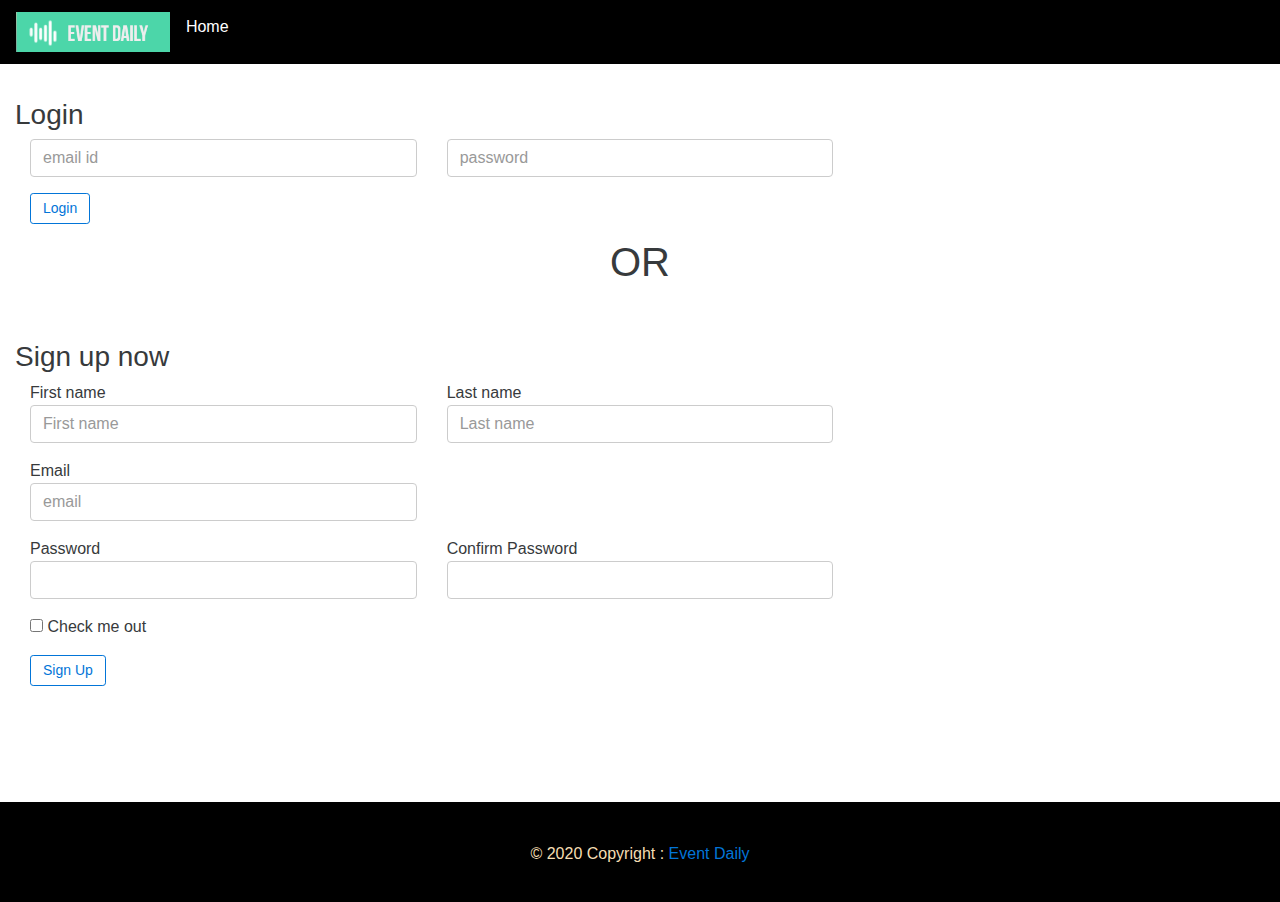
==== login.html @ 66f7d873 "Add files via upload" ====
<!DOCTYPE html>
<html lang="en">
<head>
<meta charset="UTF-8">
<meta name="viewport" content="width=device-width, initial-scale=1.0">
<link rel="stylesheet" href="css/bootstrap.css" />
<link rel="stylesheet" href="css/bootstrap-grid.css" />
<link href="css/style.css" rel="stylesheet" />
<link href="css/mycarousel.css" rel="stylesheet" />
<title>Login/Register</title>
</head>
<body>

<!--NavBar Start-->
<nav class="navbar navbar-dark bg-dark navbar-fixed-top navbar-expand-lg" style="background-color: black;">
<a class="navbar-brand" href="#"><img src="img/event-logo.png" alt="Event logo" height="40"></a>
<div class="collapse navbar-toggleable-xs">
<ul class="nav navbar-nav ">
<li class="nav-item active"><a class="nav-link" href="index.html">Home</a></li>
</ul>
</div>
</nav>
<!--NavBar End-->

<!--Form Login Start-->
<section style="margin-top: 100px;">
<div class="container-fluid">
<h3 class="text-lg-left">Login</h3>
</div>    
<form>
<div class="container-fluid">
<div class="form-row">

<div class="form-group col-sm-4">
<input type="text" class="form-control" placeholder="email id">
</div>

<div class="form-group col-sm-4">
<input type="password" class="form-control" placeholder="password">
</div>
</div>
</div>

<div class="container-fluid">
<div class="form-row">
<div class="form-group col-sm-4">
<button type="Submit" class="btn btn-primary-outline btn-sm">Login</button>
</div>

</div>
</div>
</form>
</section>
<!--Form Login Ends-->

<section>
<div class="container">
<h1 class="text-sm-center">OR</h1>
</div>
</section>

<!--Registration Form Starts-->
<section style="margin-top: 50px;">
<div class="container-fluid">
<h3 class="text-lg-left">Sign up now</h3>
</div> 
<form>
<div class="container-fluid">
<div class="form-row">
<div class="form-group col-sm-4">
First name<input type="text" class="form-control" placeholder="First name">
</div>
<div class="form-group col-sm-4">
Last name<input type="text" class="form-control" placeholder="Last name">
</div>
</div>
</div>

<div class="container-fluid">
<div class="form-group col-sm-4">
Email<input type="email" class="form-control" placeholder="email">
</div>
</div>

<div class="container-fluid">
<div class="form-group col-sm-4">
Password<input type="password" class="form-control">
</div>
<div class="form-group col-sm-4">
Confirm Password<input type="password" class="form-control">
</div>
</div>

<div class="container-fluid">
<div class="form-group col-sm-4">
<input type="checkbox" class="form-check-input" > Check me out
</div>
</div>

<div class="container-fluid">
<div class="form-row">
<div class="form-group col-sm-4">
<button type="Submit" class="btn btn-primary-outline btn-sm">Sign Up</button>
</div>
</form>
</section>
<!--Registration Form Starts-->


<!--Footer Area Start-->
<section style="margin-top: 100px;margin-bottom: -100px;height:100px;padding: 40px;color:wheat;background-color: black;">
<footer class="page-footer font-small blue">
<div class="text-sm-center text-lg-center">© 2020 Copyright :
<a href="#">Event Daily</a>
</div>
</footer>
</section>
<!--Footer Area End-->

<script src="https://ajax.googleapis.com/ajax/libs/jquery/2.2.4/jquery.min.js"></script>
<script src="js/bootstrap.js"></script>

</body>
</html>
---- css/style.css ----
.last-review{
    padding: 50px;
}
#review{
    background-color: #9575CD;
}
.review-desc{
    background: rgba(0,0,0,0.6);
    color: white;
    padding: 40px;
}
---- css/mycarousel.css ----
body {
  padding-bottom: 3rem;
}

.carousel {
  margin-bottom: 4rem;
}
.carousel-caption {
  z-index: 10;
}

.carousel-item {
  height: 45rem;
  background-color: #000;
}
.carousel-item > img {
  position: absolute;
  top: 0;
  left: 0;
  min-width: 100%;
  height: 100%;
}

.carousel-indicators {
  top: 1.5rem;
  right: 1.5rem;
  bottom: auto;
  left: auto;
  width: 1rem;
  margin-left: 0;
}

.carousel-indicators > li {
  margin-bottom: .25rem;
}
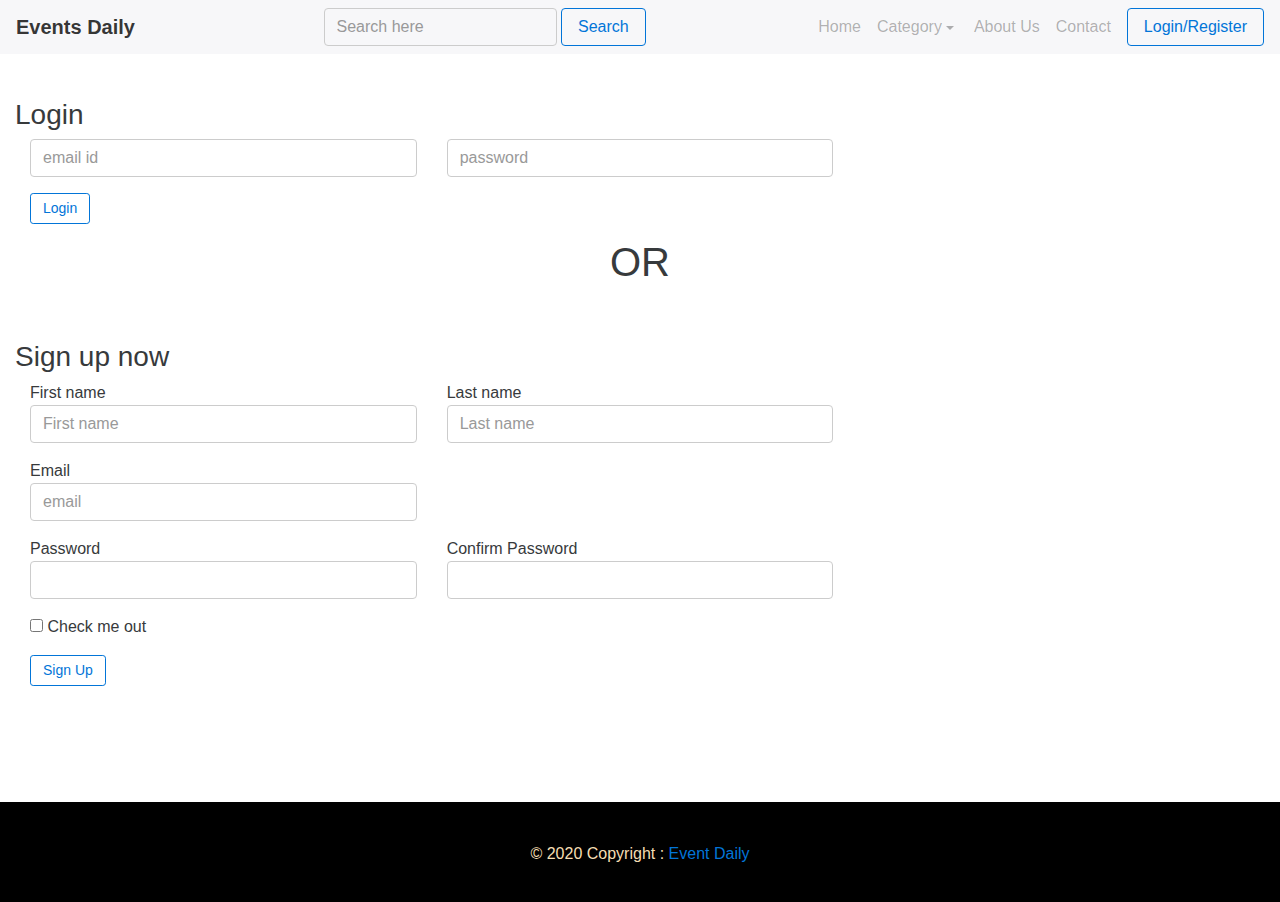
==== commit fd041090: "Add files via upload" ====
--- a/login.html
+++ b/login.html
@@ -12,15 +12,29 @@
 <body>
 
 <!--NavBar Start-->
-<nav class="navbar navbar-dark bg-dark navbar-fixed-top navbar-expand-lg" style="background-color: black;">
-<a class="navbar-brand" href="#"><img src="img/event-logo.png" alt="Event logo" height="40"></a>
-<div class="collapse navbar-toggleable-xs">
-<ul class="nav navbar-nav ">
-<li class="nav-item active"><a class="nav-link" href="index.html">Home</a></li>
-</ul>
-</div>
-</nav>
-<!--NavBar End-->
+<nav class="navbar navbar-light bg-faded navbar-fixed-top navbar-expand-lg">
+        <a class="navbar-brand" href="index.html" style="font-weight: 700;">Events Daily</a>
+        <div class="collapse navbar-toggleable-xs">
+                <ul class="nav navbar-nav pull-lg-right">
+                <li class="nav-item"><a class="nav-link" href="index.html">Home</a></li>
+                <li class="nav-item dropdown">
+                        <a class="nav-link dropdown-toggle" data-toggle="dropdown" href="#">Category</a>
+                        <ul class="dropdown-menu">
+                                <li><a class="dropdown-item" href="event.html">Concert</a></li>
+                                <li><a class="dropdown-item" href="event.html">Book Fair</a></li>
+                                <li><a class="dropdown-item" href="event.html">Games</a></li>
+                        </ul>
+                </li>
+                <li class="nav-item"><a class="nav-link" href="#">About Us</a></li>
+                <li class="nav-item"><a class="nav-link" href="contact.html">Contact</a></li>
+                <li class="nav-item active"><a class="btn btn-primary-outline" href="login.html" type="submit">Login/Register</a></li>
+                </ul>
+                </div>
+                <form class="form-inline text-lg-center">
+                <input class="form-control" type="text" placeholder="Search here" style="background: transparent;"> <button class="btn btn-primary-outline">Search</button>
+                </form>
+        </nav>
+        <!--NavBar End-->
 
 <!--Form Login Start-->
 <section style="margin-top: 100px;">
--- a/css/style.css
+++ b/css/style.css
@@ -16,8 +16,17 @@
 
 
 
+@media all and (min-width: 360px) {
+	.navbar .nav-item .dropdown-menu{ display: none; }
+	.navbar .nav-item:hover .nav-link{ color: #777; }
+	.navbar .nav-item:hover .dropdown-menu{ display: block; border-radius: 5px;}
+	.navbar .nav-item .dropdown-menu{ margin-top:0; }
+}	
 
 
 
 
 
+
+
+
--- a/css/mycarousel.css
+++ b/css/mycarousel.css
@@ -10,7 +10,7 @@
 }
 
 .carousel-item {
-  height: 45rem;
+  height: 35rem;
   background-color: #000;
 }
 .carousel-item > img {
